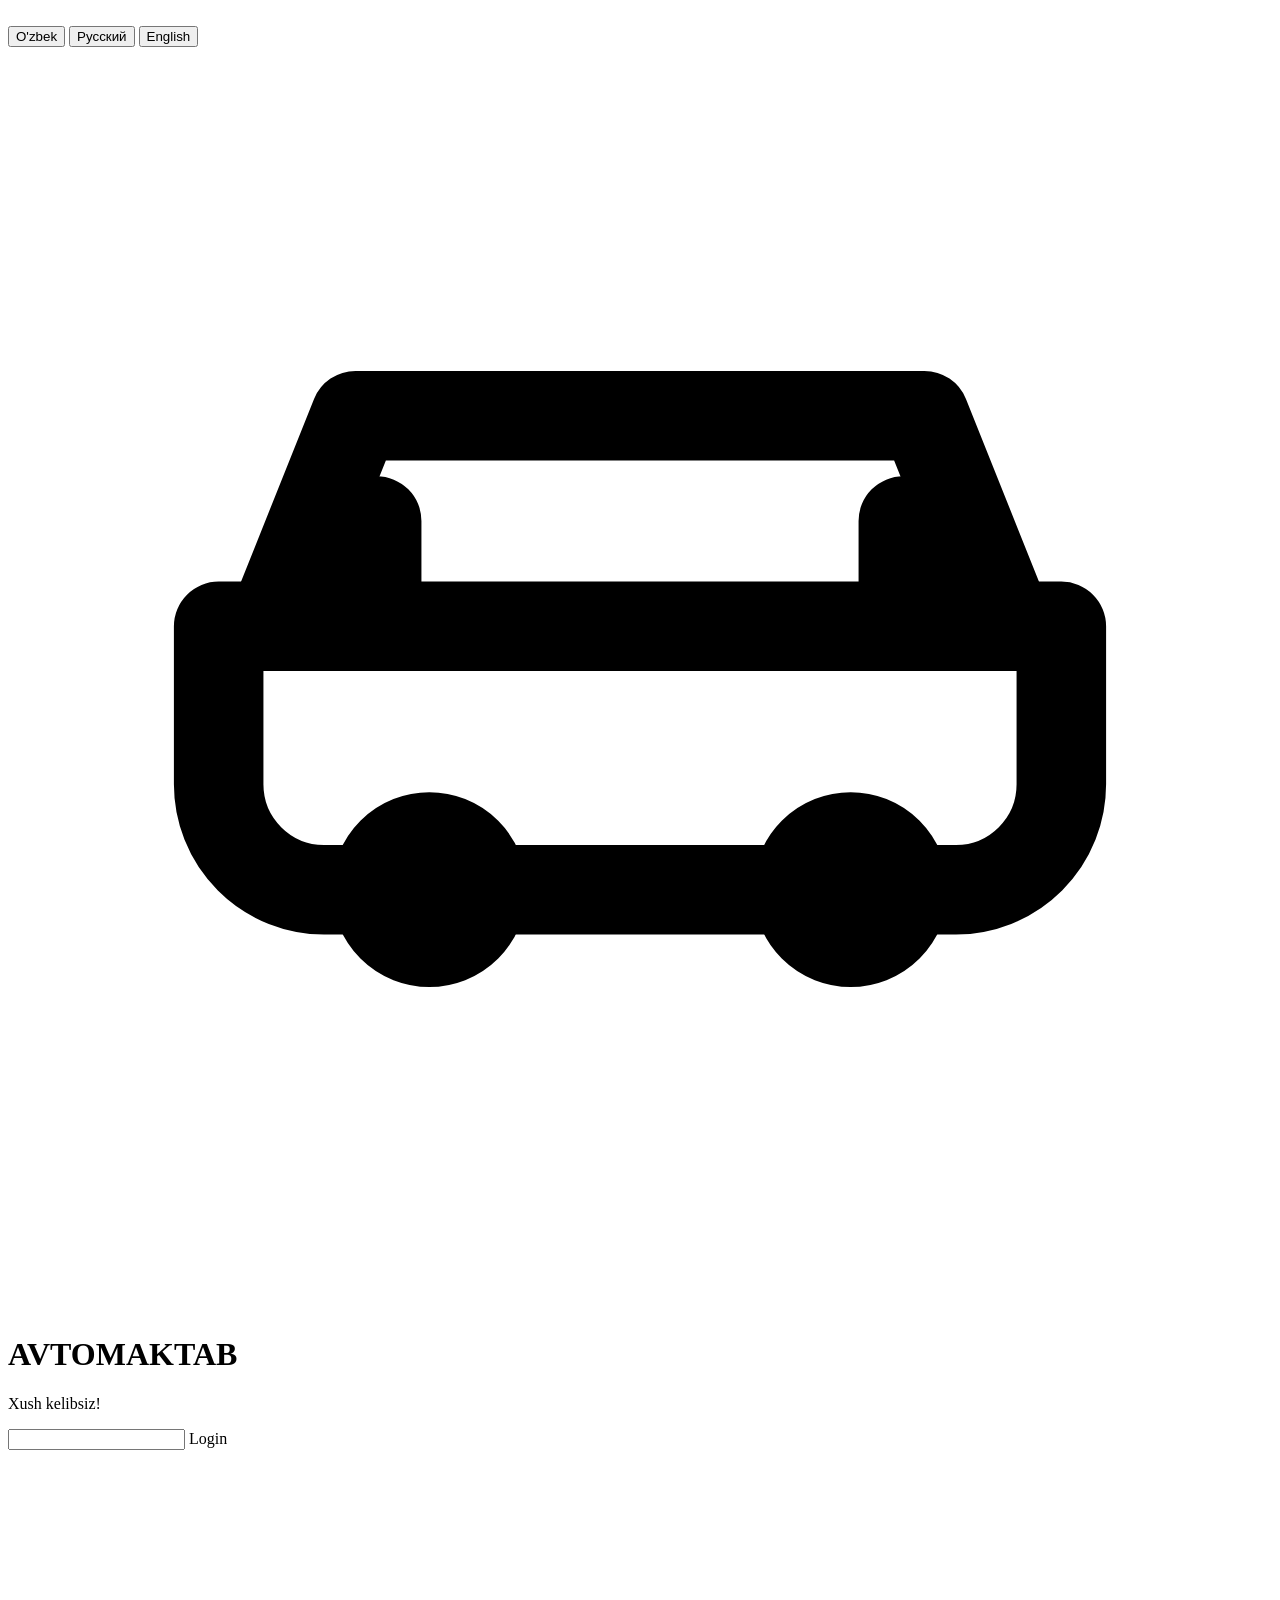
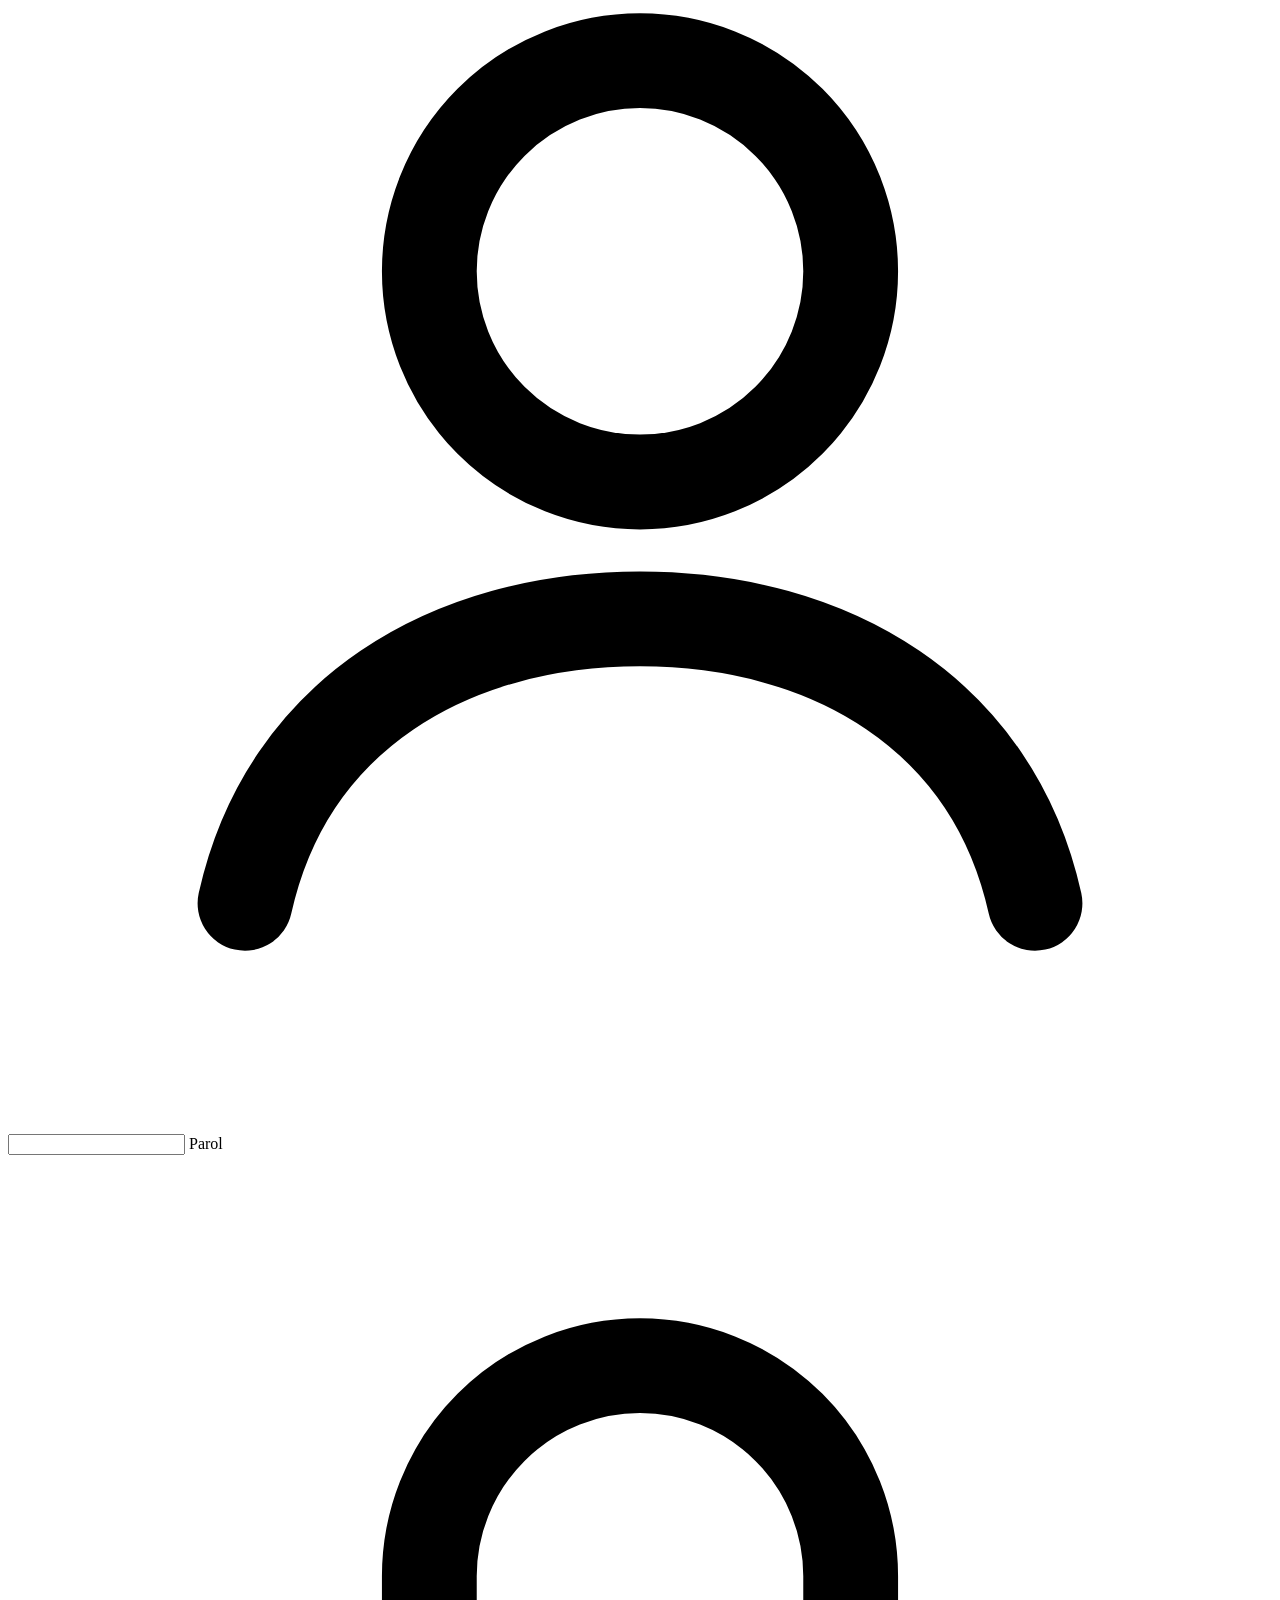
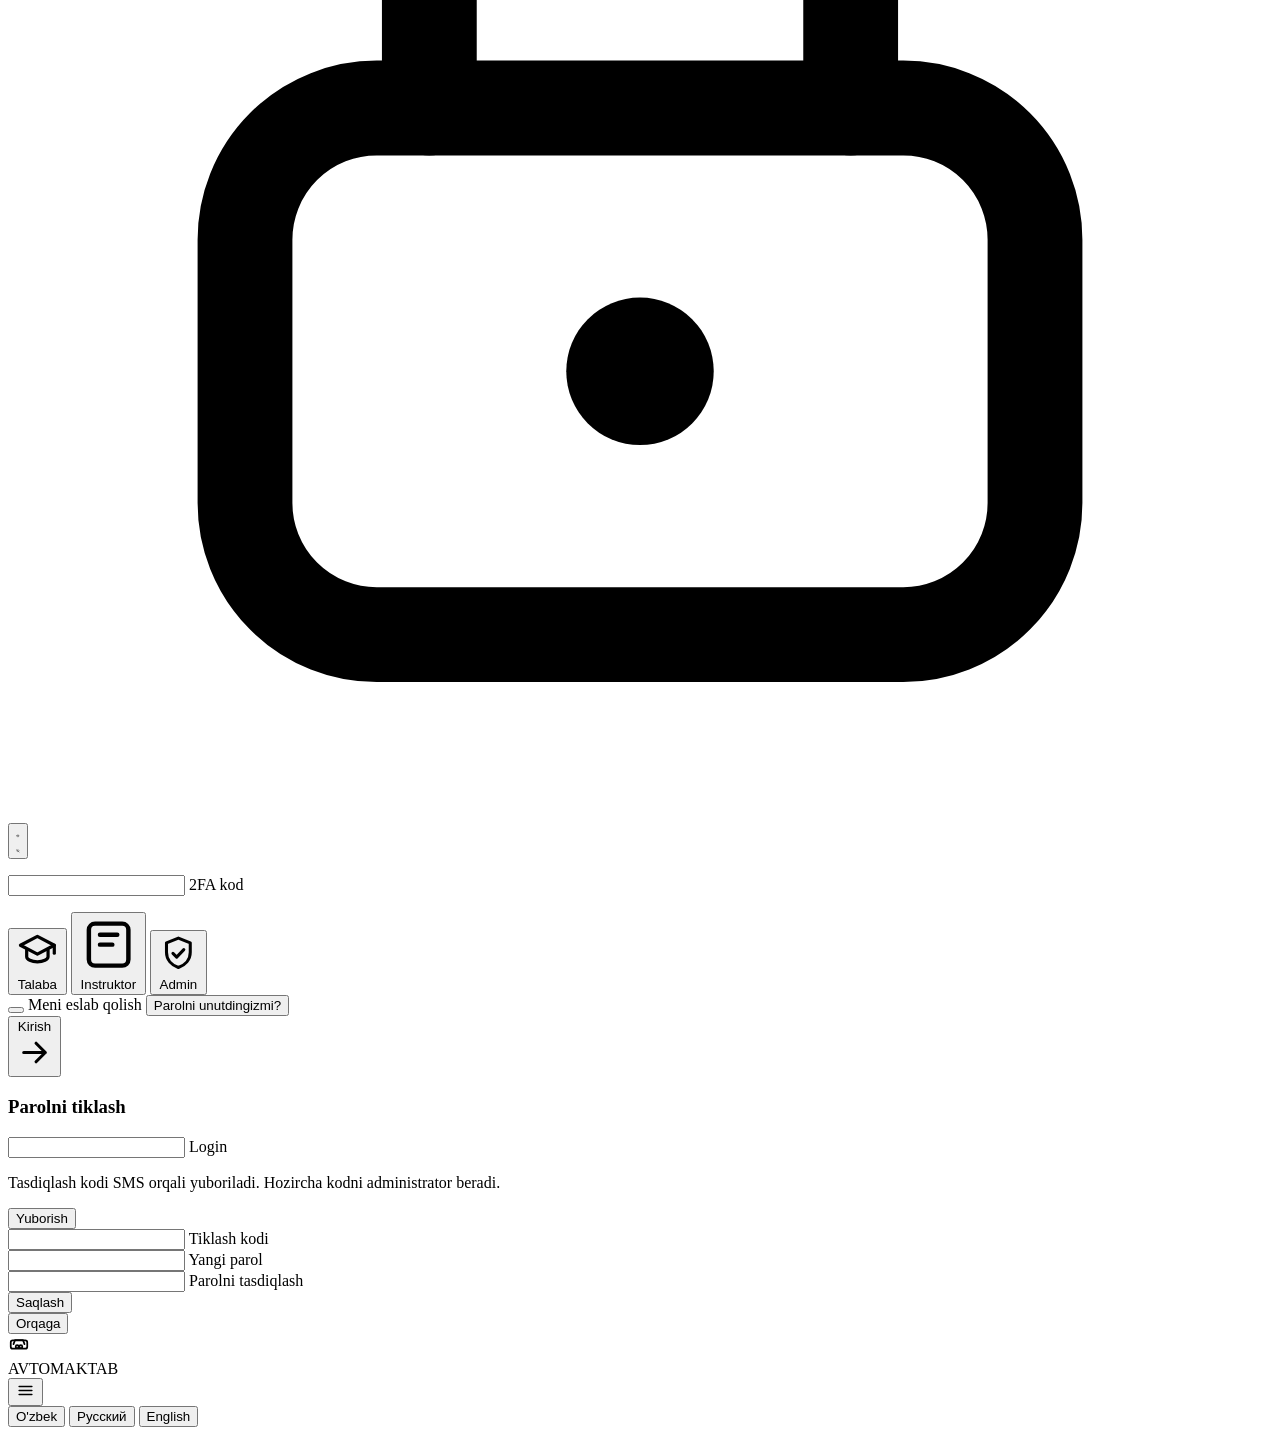
==== web/index.html @ 96268bf7 "Platforma asosi: backend (stdlib http.server + SQLite), frontend SPA, 78 unit test" ====
<!DOCTYPE html>
<html lang="uz">
<head>
<meta charset="UTF-8">
<meta name="viewport" content="width=device-width, initial-scale=1.0">
<meta name="color-scheme" content="light">
<title>AVTOMAKTAB — Amaliy mashg'ulotlar platformasi</title>
<link rel="icon" type="image/svg+xml" href="data:image/svg+xml,%3Csvg xmlns='http://www.w3.org/2000/svg' viewBox='0 0 100 100' fill='none' stroke='%23C9A227' stroke-width='7' stroke-linecap='round' stroke-linejoin='round'%3E%3Crect x='16' y='34' width='68' height='30' rx='8'/%3E%3Cpath d='M30 46l4-12h32l4 12M42 62a4 4 0 1 0 0-8 4 4 0 0 0 0 8zM58 62a4 4 0 1 0 0-8 4 4 0 0 0 0 8z'/%3E%3C/svg%3E">
<link rel="stylesheet" href="/css/styles.css">
<script>
/* XATO YIG'UVCHILAR — <head>da, barcha skriptlardan oldin.
   Har qanday real JS xatosi va yuklanmagan fayl shu yerda qayd etiladi,
   keyin diagnostika ekranida ko'rsatiladi. */
window.__dErr = [];
window.addEventListener("error", function (e) {
  try {
    if (e && e.message !== undefined) {
      var src = e.filename || (e.target && (e.target.src || e.target.href)) || "";
      window.__dErr.push("JS: " + e.message + " — " + src + ":" + (e.lineno || ""));
    } else if (e && e.target) {
      window.__dErr.push("RES: " + (e.target.src || e.target.href || e.target.nodeName) + " yuklanmadi");
    }
  } catch (x) {}
}, true);
window.addEventListener("unhandledrejection", function (e) {
  try {
    var r = e.reason;
    window.__dErr.push("PROMISE: " + (r && r.message ? r.message : String(r)));
  } catch (x) {}
});
</script>
</head>
<body>

<script>
/* UMUMIY DIAGNOSTIKA — sahifa to'g'ri ochilmaganida (file://, CSS yoki JS yuklanmasa)
   oq/bo'sh ekran o'rniga aniq xato matnini ko'rsatadi. To'g'ri ochilganda hech narsa qilmaydi. */
(function () {
  var isFile = location.protocol === "file:";
  var delay = isFile ? 300 : 2400;
  function show(html) {
    var tech = "";
    try {
      var errs = (window.__dErr && window.__dErr.length) ? window.__dErr.join("<br>") : "hech qanday JS xatosi ushlanmadi";
      var probes = [
        "t=" + typeof t, "setLang=" + typeof setLang, "DICT=" + typeof DICT,
        "API=" + typeof API, "UI=" + typeof UI, "App=" + typeof App
      ].join("&nbsp; ");
      tech = '<div style="margin-top:18px;padding:14px;border:1px solid rgba(255,255,255,.28);' +
        'border-radius:12px;background:rgba(255,255,255,.08);text-align:left;font-size:12.5px;' +
        'line-height:1.7;color:#dbe6f5;word-break:break-all">' +
        '<b style="color:#ffd166">REAL XATOLAR:</b><br>' + errs + '<br><br>' +
        '<b>Modullar:</b> ' + probes + '<br>' +
        '<b>Brauzer:</b> ' + (navigator.userAgent || "").slice(0, 90) + '</div>';
    } catch (e) {}
    var d = document.createElement("div");
    d.style.cssText = "position:fixed;inset:0;z-index:999999;background:#0d1830;color:#fff;" +
      "font-family:Segoe UI,Arial,sans-serif;display:flex;align-items:center;justify-content:center;" +
      "padding:28px;overflow:auto;text-align:center";
    d.innerHTML = '<div style="max-width:680px">' +
      '<div style="font-size:42px;margin-bottom:12px">&#128663;</div>' +
      '<h1 style="font-size:21px;margin:0 0 14px">AVTOMAKTAB — xato aniqlandi</h1>' +
      '<p style="font-size:14.5px;line-height:1.8;color:#c9d6ea">' + html + '</p>' +
      tech +
      '<p style="margin-top:18px;font-size:12.5px;color:#8fa3c8">Bu ekranni skrinshot qilib yuboring — real xatolar matni orqali sababni aniq topamiz.</p></div>';
    document.body.appendChild(d);
  }
  setTimeout(function () {
    try {
      if (isFile) {
        document.body.innerHTML = "";
        show("<b>Fayl to'g'ridan-to'g'ri ochilgan (file://).</b><br>Faylni ikki marta bosish o'rniga " +
          "brauzer manzil qatoriga quyidagini yozing:<br><b style='font-size:20px;color:#ffd166;display:inline-block;margin-top:10px'>http://127.0.0.1:8080/</b>");
        return;
      }
      var scr = document.getElementById("login-screen");
      var shell = document.getElementById("app-shell");
      var loginHidden = scr && scr.className && scr.className.indexOf("hidden") !== -1;
      var shellHidden = !shell || (shell.className || "").indexOf("hidden") !== -1;
      /* 1) Hech qaysi ekran ko'rinmayapti — JS ishga tushmagan bo'lishi mumkin.
            Izoh: foydalanuvchi amaldagi sessiya bilan kirgan bo'lsa, dastur to'g'ridan-
            to'g'ri ilova qobig'ini ko'rsatadi va login yashirin qoladi — bu XATO EMAS.
            Shuning uchun faqat ikkala ekran ham yashirin bo'lsa xato deymiz. */
      if (loginHidden && shellHidden) {
        setTimeout(function () {
          var s2 = document.getElementById("app-shell");
          var stillHidden = !s2 || (s2.className || "").indexOf("hidden") !== -1;
          if (!stillHidden) return; // orada ilova ochilib qoldi — xato emas
          show("<b>Dastur (JS) ishga tushmadi.</b><br>Server.py ni qayta ishga tushirib ko'ring (RUN.bat)." +
            "<br>Hozirgi manzil: <b>" + location.href + "</b>");
        }, 1500);
        return;
      }
      /* 2) CSS haqiqatan yuklanganmi — to'g'ridan-to'g'ri tekshirish */
      function checkCssFail() {
        show("<b>Stil fayl (CSS) yuklanmadi.</b><br>Sahifa server orqali emas, boshqa manzildan ochilgan bo'lishi mumkin." +
          "<br>Hozirgi manzil: <b>" + location.href + "</b>&nbsp; | &nbsp;Protokol: <b>" + location.protocol + "</b>" +
          "<br>To'g'ri manzil: <br><b style='font-size:20px;color:#ffd166;display:inline-block;margin-top:10px'>http://127.0.0.1:8080/</b>");
      }
      try {
        fetch("/css/styles.css", { cache: "no-store" }).then(function (r) {
          var ct = "";
          try { ct = String(r.headers.get("content-type") || ""); } catch (e) {}
          if (!r.ok || ct.indexOf("text/css") === -1) checkCssFail();
        }).catch(function () { checkCssFail(); });
      } catch (e) {
        try { if (document.styleSheets.length === 0) checkCssFail(); } catch (e2) {}
      }
    } catch (e) {}
  }, delay);
})();
</script>

<!-- ============ LOGIN SAHIFASI (realistik foto fon + glass forma) ============ -->
<div id="login-screen" class="login-screen hidden">

  <!-- To'liq ekran fotosurat foni -->
  <div class="login-bg" id="login-bg" aria-hidden="true">
    <picture>
      <source media="(max-width: 760px)" srcset="/img/login-bg-mobile.jpg">
      <img src="/img/login-bg.jpg" alt="">
    </picture>
    <div class="login-bg-veil"></div>
  </div>

  <!-- Til tanlash (shaffof pill-tugmalar) -->
  <div class="login-lang" id="login-lang">
    <button data-lang="uz" class="active">O'zbek</button>
    <button data-lang="ru">Русский</button>
    <button data-lang="en">English</button>
  </div>

  <!-- Markaziy glassmorhpism forma -->
  <div class="login-card" id="login-card">
    <div class="lc-head">
      <div class="lc-icon">
        <svg viewBox="0 0 24 24" fill="none" stroke="currentColor" stroke-width="1.7" stroke-linecap="round" stroke-linejoin="round">
          <path d="M5 11l1.6-4h10.8L19 11"/>
          <path d="M4 11h16v3a2 2 0 0 1-2 2H6a2 2 0 0 1-2-2v-3z"/>
          <circle cx="8" cy="16" r="1"/>
          <circle cx="16" cy="16" r="1"/>
          <path d="M7 11v-2M17 11v-2"/>
        </svg>
      </div>
      <h1 class="lc-title">AVTO<span>MAKTAB</span></h1>
      <p class="lc-welcome" data-i18n="auth.welcome_back">Xush kelibsiz!</p>
    </div>

    <div class="login-alert hidden" id="login-alert" role="alert"></div>

    <form id="login-form" autocomplete="off" novalidate>
      <div class="fl-field" id="fld-login">
        <input type="text" id="login-username" name="login" placeholder=" " autocomplete="username" required>
        <label for="login-username" data-i18n="auth.login">Login</label>
        <svg class="fl-ico" viewBox="0 0 24 24" fill="none" stroke="currentColor" stroke-width="1.8" stroke-linecap="round" stroke-linejoin="round">
          <circle cx="12" cy="8" r="4"/>
          <path d="M4.5 20c.8-3.6 3.9-5.4 7.5-5.4s6.7 1.8 7.5 5.4"/>
        </svg>
        <p class="field-err" id="err-login"></p>
      </div>

      <div class="fl-field" id="fld-password">
        <input type="password" id="login-password" name="password" placeholder=" " autocomplete="current-password" required>
        <label for="login-password" data-i18n="auth.password">Parol</label>
        <svg class="fl-ico" viewBox="0 0 24 24" fill="none" stroke="currentColor" stroke-width="1.8" stroke-linecap="round" stroke-linejoin="round">
          <rect x="4.5" y="10.5" width="15" height="10" rx="2.5"/>
          <path d="M8 10.5V8a4 4 0 0 1 8 0v2.5"/>
          <circle cx="12" cy="15.5" r="1.4" fill="currentColor" stroke="none"/>
        </svg>
        <button type="button" class="eye-btn" id="eye-btn" aria-label="Parolni ko'rsatish">
          <svg class="ico-eye" viewBox="0 0 24 24" fill="none" stroke="currentColor" stroke-width="1.8" stroke-linecap="round" stroke-linejoin="round">
            <path d="M2 12s3.6-6 10-6 10 6 10 6-3.6 6-10 6-10-6-10-6z"/>
            <circle cx="12" cy="12" r="2.8"/>
          </svg>
          <svg class="ico-eye-off hidden" viewBox="0 0 24 24" fill="none" stroke="currentColor" stroke-width="1.8" stroke-linecap="round" stroke-linejoin="round">
            <path d="M3 3l18 18"/>
            <path d="M10.6 5.2A10.6 10.6 0 0 1 12 5c6.4 0 10 6 10 6a17.6 17.6 0 0 1-2.4 3.1"/>
            <path d="M6.6 6.7A17 17 0 0 0 2 11s3.6 6 10 6a10.4 10.4 0 0 0 4.2-.9"/>
            <path d="M9.9 9.9a3 3 0 0 0 4.2 4.2"/>
          </svg>
        </button>
        <p class="field-err" id="err-password"></p>
      </div>

      <div class="fl-field hidden" id="fld-otp">
        <input type="text" id="login-otp" name="otp" placeholder=" " inputmode="numeric" autocomplete="one-time-code" maxlength="6">
        <label for="login-otp" data-i18n="auth.otp">2FA kod</label>
        <p class="field-err" id="err-otp"></p>
      </div>

      <!-- Rol tanlash: hech biri oldindan tanlanmagan — rol tanlanmasa, tizim hisobni avtomatik aniqlaydi -->
      <div class="role-switch" role="group" data-i18n-attr="aria-label:auth.role_switch">
        <button type="button" class="role-btn" data-role="student" aria-pressed="false">
          <svg xmlns="http://www.w3.org/2000/svg" viewBox="0 0 24 24" fill="none" stroke="currentColor" stroke-width="1.8" stroke-linecap="round" stroke-linejoin="round" aria-hidden="true"><path d="M12 3 2.5 8 12 13l9.5-5L12 3Z"/><path d="M6 10.5v4c0 1.5 2.7 2.8 6 2.8s6-1.3 6-2.8v-4"/><path d="M21.5 8v4.5"/></svg>
          <span data-i18n="auth.role_student">Talaba</span>
        </button>
        <button type="button" class="role-btn" data-role="instructor" aria-pressed="false">
          <svg xmlns="http://www.w3.org/2000/svg" viewBox="0 0 24 24" fill="none" stroke="currentColor" stroke-width="1.8" stroke-linecap="round" stroke-linejoin="round" aria-hidden="true"><rect x="4" y="3.5" width="16" height="17" rx="2.5"/><path d="M8.5 8h7M8.5 12h5"/></svg>
          <span data-i18n="auth.role_instructor">Instruktor</span>
        </button>
        <button type="button" class="role-btn" data-role="admin" aria-pressed="false">
          <svg xmlns="http://www.w3.org/2000/svg" viewBox="0 0 24 24" fill="none" stroke="currentColor" stroke-width="1.8" stroke-linecap="round" stroke-linejoin="round" aria-hidden="true"><path d="M12 3l7 2.8v5.5c0 4.4-3 7.6-7 9-4-1.4-7-4.6-7-9V5.8L12 3z"/><path d="M8.8 12l2.2 2.2 4.2-4.4"/></svg>
          <span data-i18n="auth.role_admin">Admin</span>
        </button>
      </div>

      <div class="login-opt">
        <label class="login-remember" for="login-remember">
          <button type="button" id="login-remember" class="toggle" role="switch" aria-checked="false"><span class="knob"></span></button>
          <span data-i18n="auth.remember">Meni eslab qolish</span>
        </label>
        <button type="button" class="link-btn" id="forgot-btn" data-i18n="auth.forgot">Parolni unutdingizmi?</button>
      </div>

      <button type="submit" class="btn-login" id="login-submit">
        <span class="btn-login-label" data-i18n="auth.signin">Kirish</span>
        <svg class="btn-login-arrow" viewBox="0 0 24 24" fill="none" stroke="currentColor" stroke-width="2" stroke-linecap="round" stroke-linejoin="round">
          <path d="M5 12h14M13 6l6 6-6 6"/>
        </svg>
        <span class="btn-login-spinner"></span>
      </button>
    </form>

    <!-- Parolni tiklash -->
    <div id="reset-box" class="hidden">
      <h3 class="rb-title" data-i18n="auth.reset_password">Parolni tiklash</h3>
      <div id="rst-step1">
        <div class="fl-field">
          <input type="text" id="reset-login" placeholder=" " autocomplete="off">
          <label for="reset-login" data-i18n="auth.login">Login</label>
          <p class="rst-hint" data-i18n="auth.reset_hint">Tasdiqlash kodi SMS orqali yuboriladi. Hozircha kodni administrator beradi.</p>
        </div>
        <button type="button" class="btn-login" id="reset-send" data-i18n="common.send">Yuborish</button>
      </div>
      <div id="rst-step2" class="hidden">
        <div class="fl-field">
          <input type="text" id="reset-code" placeholder=" " autocomplete="off">
          <label for="reset-code" data-i18n="auth.reset_token">Tiklash kodi</label>
        </div>
        <div class="fl-field">
          <input type="password" id="reset-pass" placeholder=" " autocomplete="new-password">
          <label for="reset-pass" data-i18n="auth.new_password">Yangi parol</label>
        </div>
        <div class="fl-field">
          <input type="password" id="reset-pass2" placeholder=" " autocomplete="new-password">
          <label for="reset-pass2" data-i18n="auth.confirm_password">Parolni tasdiqlash</label>
        </div>
        <button type="button" class="btn-login" id="reset-apply" data-i18n="auth.save">Saqlash</button>
      </div>
      <button type="button" class="btn-ghost-block" id="reset-back" data-i18n="common.back">Orqaga</button>
    </div>
  </div>
</div>

<!-- ============ APP QOBIG'I ============ -->
<div id="app-shell" class="hidden">
  <aside class="sidebar" id="sidebar">
    <div class="sidebar-brand">
      <div class="sidebar-logo" title="Avtomaktab"><svg xmlns="http://www.w3.org/2000/svg" width="22" height="22" viewBox="0 0 24 24" fill="none" stroke="currentColor" stroke-width="1.9" stroke-linecap="round" stroke-linejoin="round" aria-hidden="true"><rect x="3" y="7" width="18" height="9" rx="2.2"/><path d="M6 11l1.6-4.2h8.8L18 11M10 15.4a1.6 1.6 0 1 0 0-3.2 1.6 1.6 0 0 0 0 3.2zM14 15.4a1.6 1.6 0 1 0 0-3.2 1.6 1.6 0 0 0 0 3.2z"/></svg></div>
      <div class="sidebar-name"><span class="brand-a">AVTO</span><span class="brand-b">MAKTAB</span></div>
    </div>
    <nav class="sidebar-nav" id="sidebar-nav"></nav>
    <div class="sidebar-foot">
      <div class="sidebar-user" id="sidebar-user"></div>
    </div>
  </aside>
  <div class="main-wrap">
    <header class="topbar">
      <button class="icon-btn burger" id="burger" title="Menyu"><svg xmlns="http://www.w3.org/2000/svg" width="19" height="19" viewBox="0 0 24 24" fill="none" stroke="currentColor" stroke-width="2" stroke-linecap="round"><path d="M4 7h16M4 12h16M4 17h16"/></svg></button>
      <div class="topbar-title" id="topbar-title"></div>
      <div class="topbar-right">
        <div class="lang-switch small" id="app-lang-switch">
          <button data-lang="uz">O'zbek</button>
          <button data-lang="ru">Русский</button>
          <button data-lang="en">English</button>
        </div>
        <div class="topbar-user" id="topbar-user"></div>
      </div>
    </header>
    <main class="content" id="view"></main>
  </div>
</div>

<script src="/js/i18n.js"></script>
<script src="/js/api.js"></script>
<script src="/js/ui.js"></script>
<script src="/js/views-admin.js"></script>
<script src="/js/views-instructor.js"></script>
<script src="/js/views-student.js"></script>
<script src="/js/shared.js"></script>
<script src="/js/app.js"></script>
</body>
</html>
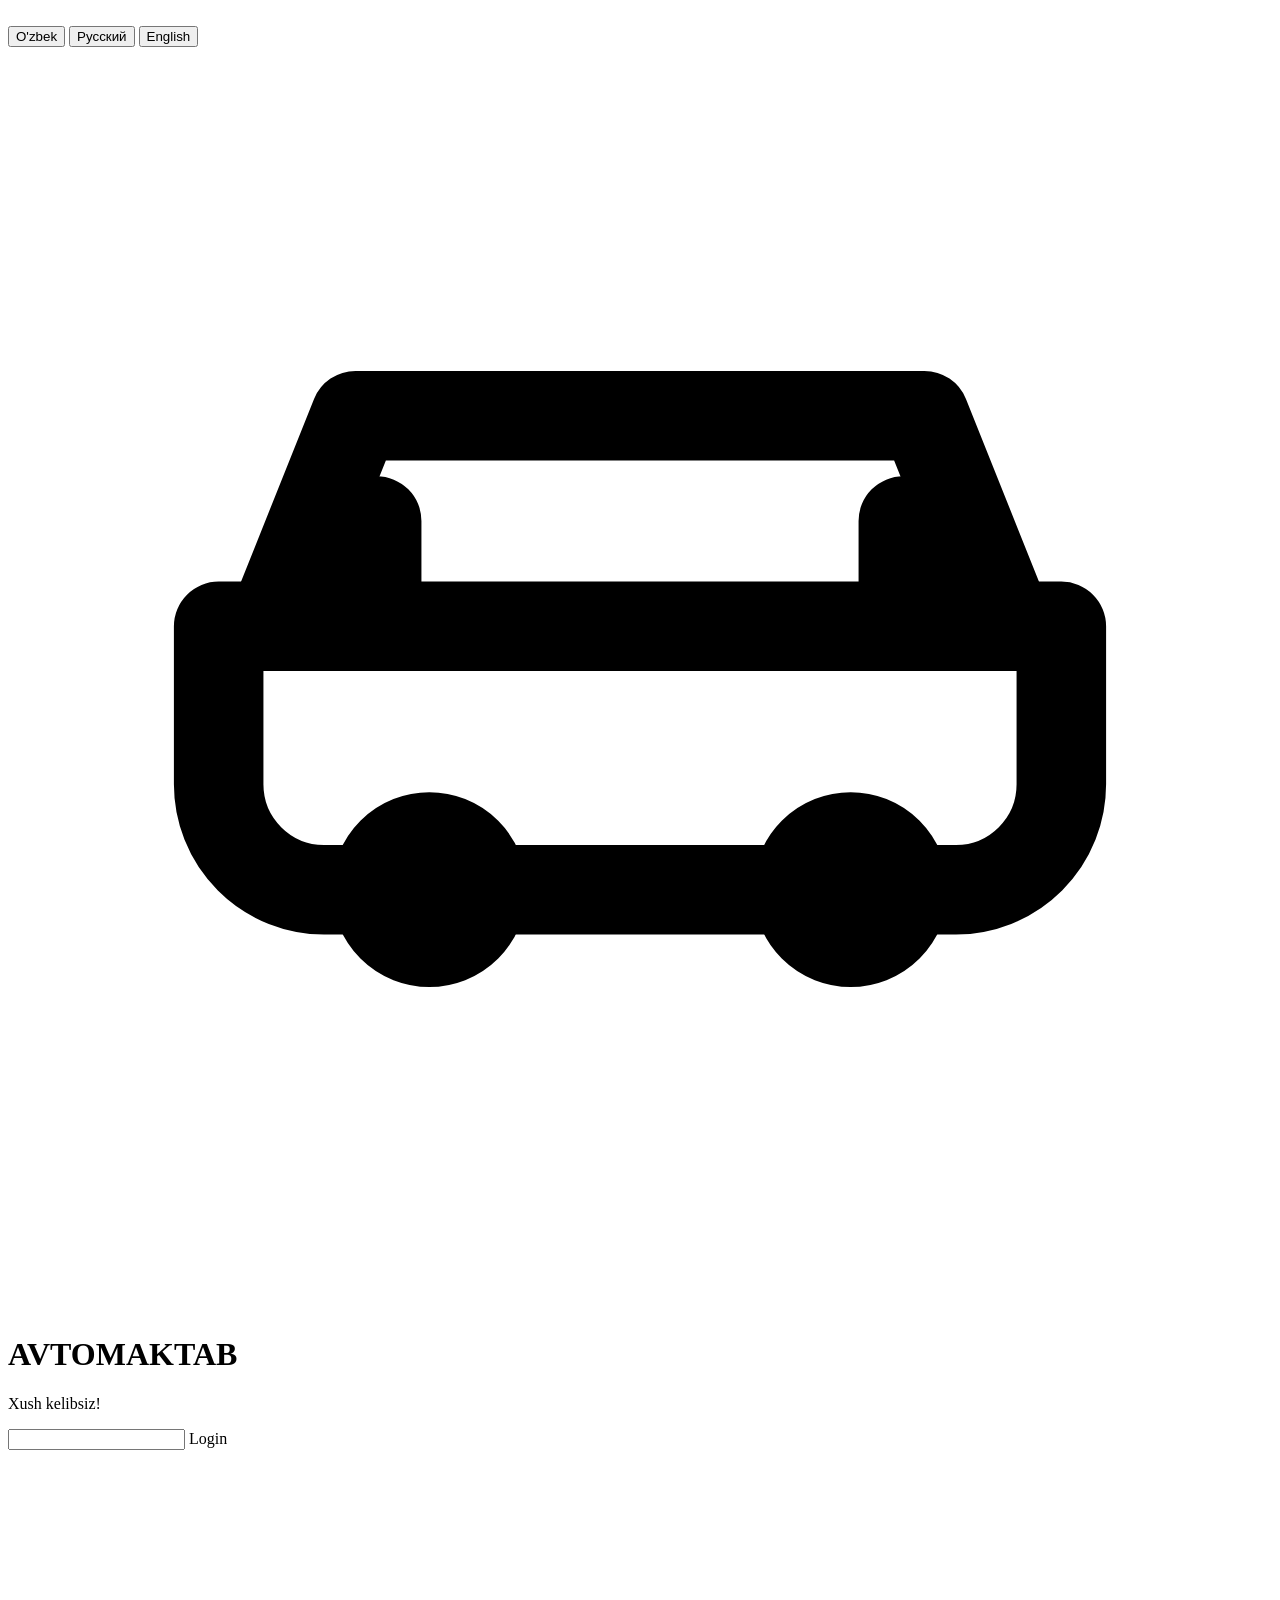
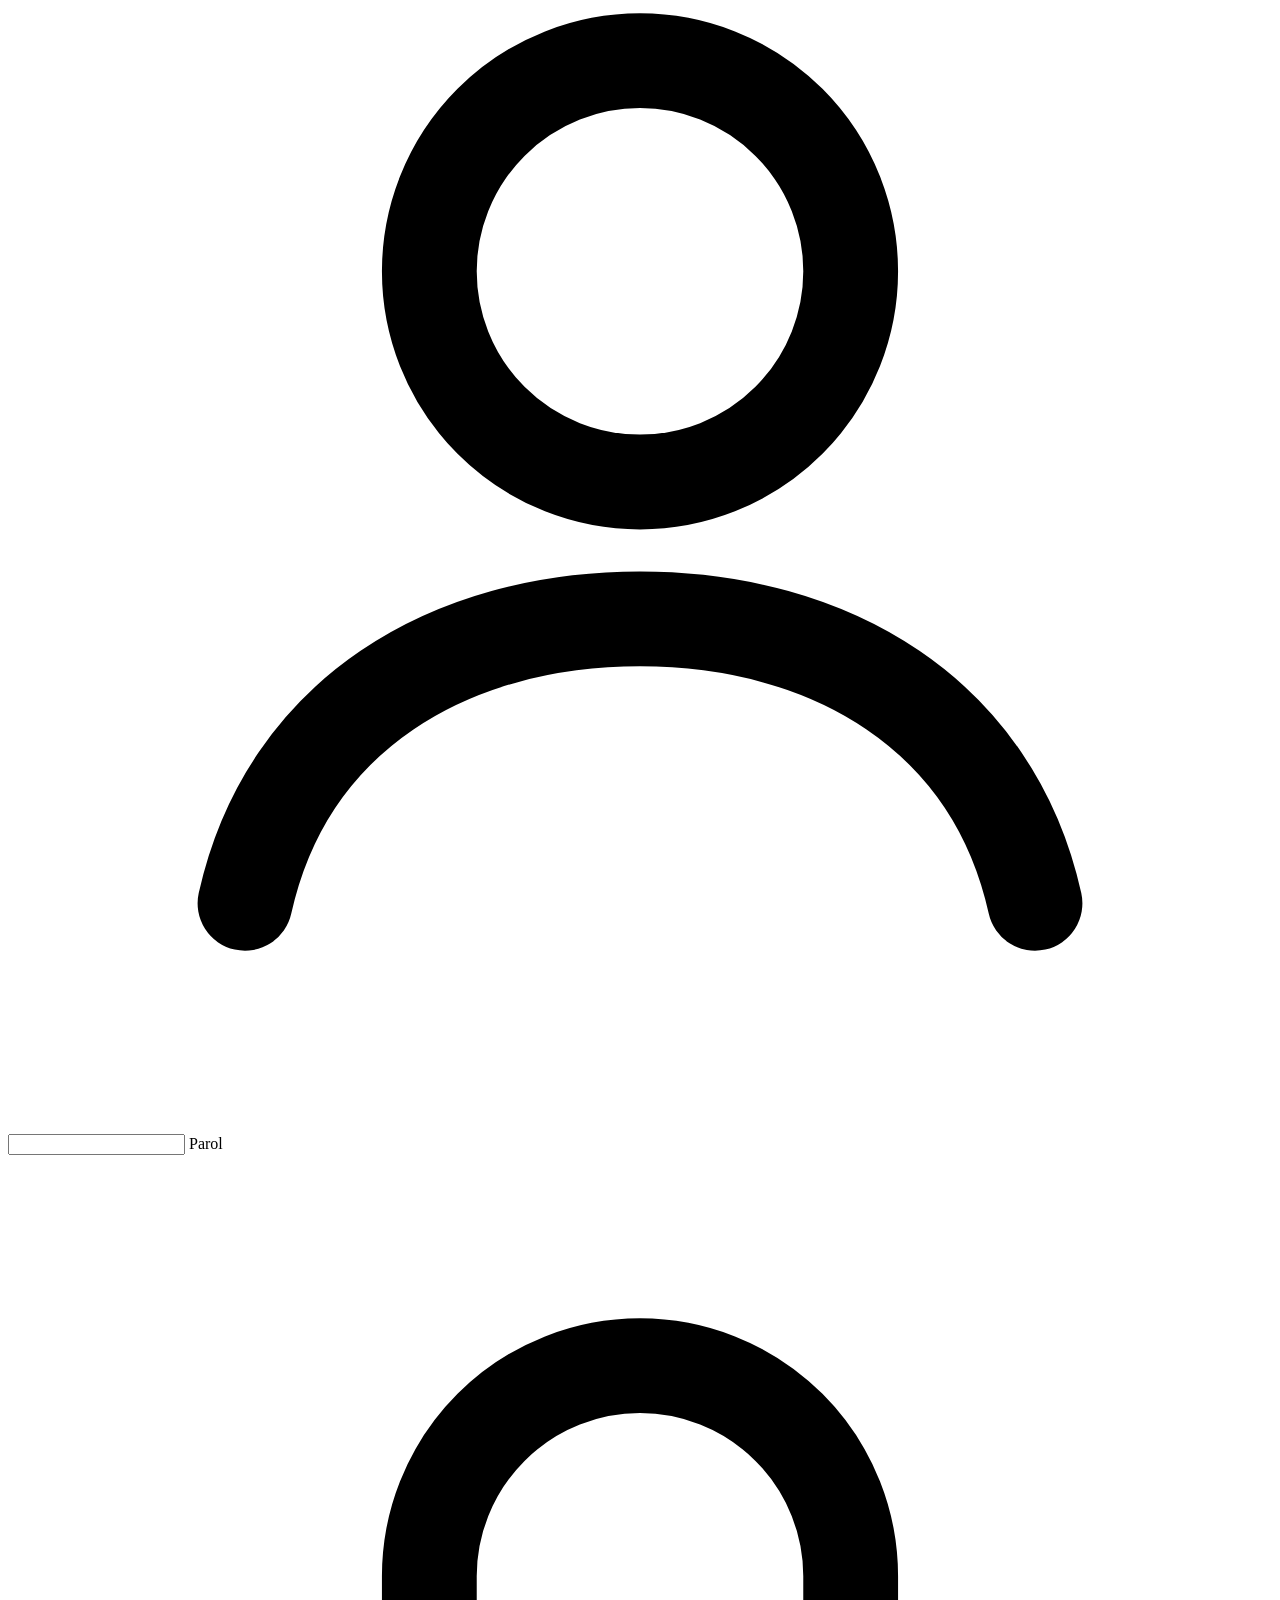
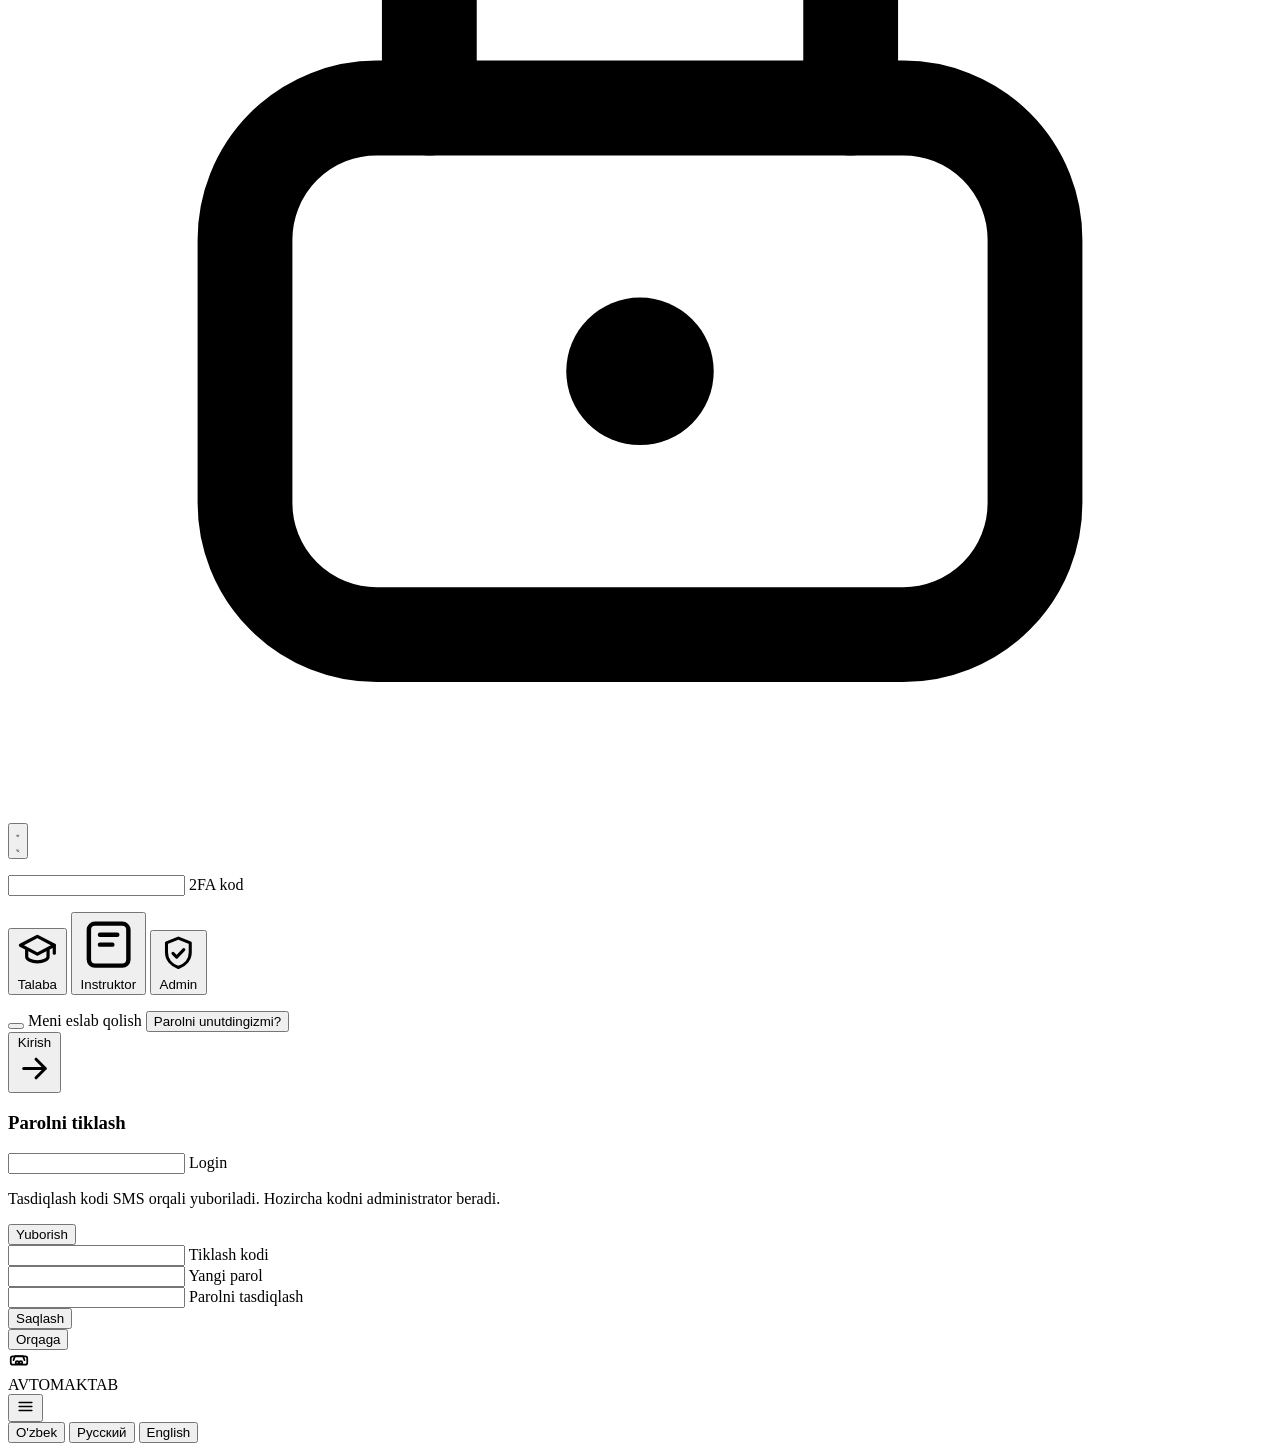
==== commit 1e4907f9: "MODUL 2 va 3: login roli majburiy + 'Meni eslab qolish' to'g'ri ishlaydi MODUL 2 (rol mosligi): - ap" ====
--- a/web/index.html
+++ b/web/index.html
@@ -188,8 +188,9 @@
         <p class="field-err" id="err-otp"></p>
       </div>
 
-      <!-- Rol tanlash: hech biri oldindan tanlanmagan — rol tanlanmasa, tizim hisobni avtomatik aniqlaydi -->
-      <div class="role-switch" role="group" data-i18n-attr="aria-label:auth.role_switch">
+      <!-- Rol tanlash: rol MAJBURIY (MODUL 2). Tanlanmagan holda kirishga
+           yo'l qo'yilmaydi va backend ham roli tekshiradi. -->
+      <div class="role-switch" id="role-switch" role="group" data-i18n-attr="aria-label:auth.role_switch">
         <button type="button" class="role-btn" data-role="student" aria-pressed="false">
           <svg xmlns="http://www.w3.org/2000/svg" viewBox="0 0 24 24" fill="none" stroke="currentColor" stroke-width="1.8" stroke-linecap="round" stroke-linejoin="round" aria-hidden="true"><path d="M12 3 2.5 8 12 13l9.5-5L12 3Z"/><path d="M6 10.5v4c0 1.5 2.7 2.8 6 2.8s6-1.3 6-2.8v-4"/><path d="M21.5 8v4.5"/></svg>
           <span data-i18n="auth.role_student">Talaba</span>
@@ -202,6 +203,7 @@
           <svg xmlns="http://www.w3.org/2000/svg" viewBox="0 0 24 24" fill="none" stroke="currentColor" stroke-width="1.8" stroke-linecap="round" stroke-linejoin="round" aria-hidden="true"><path d="M12 3l7 2.8v5.5c0 4.4-3 7.6-7 9-4-1.4-7-4.6-7-9V5.8L12 3z"/><path d="M8.8 12l2.2 2.2 4.2-4.4"/></svg>
           <span data-i18n="auth.role_admin">Admin</span>
         </button>
+        <p class="field-err" id="err-role"></p>
       </div>
 
       <div class="login-opt">
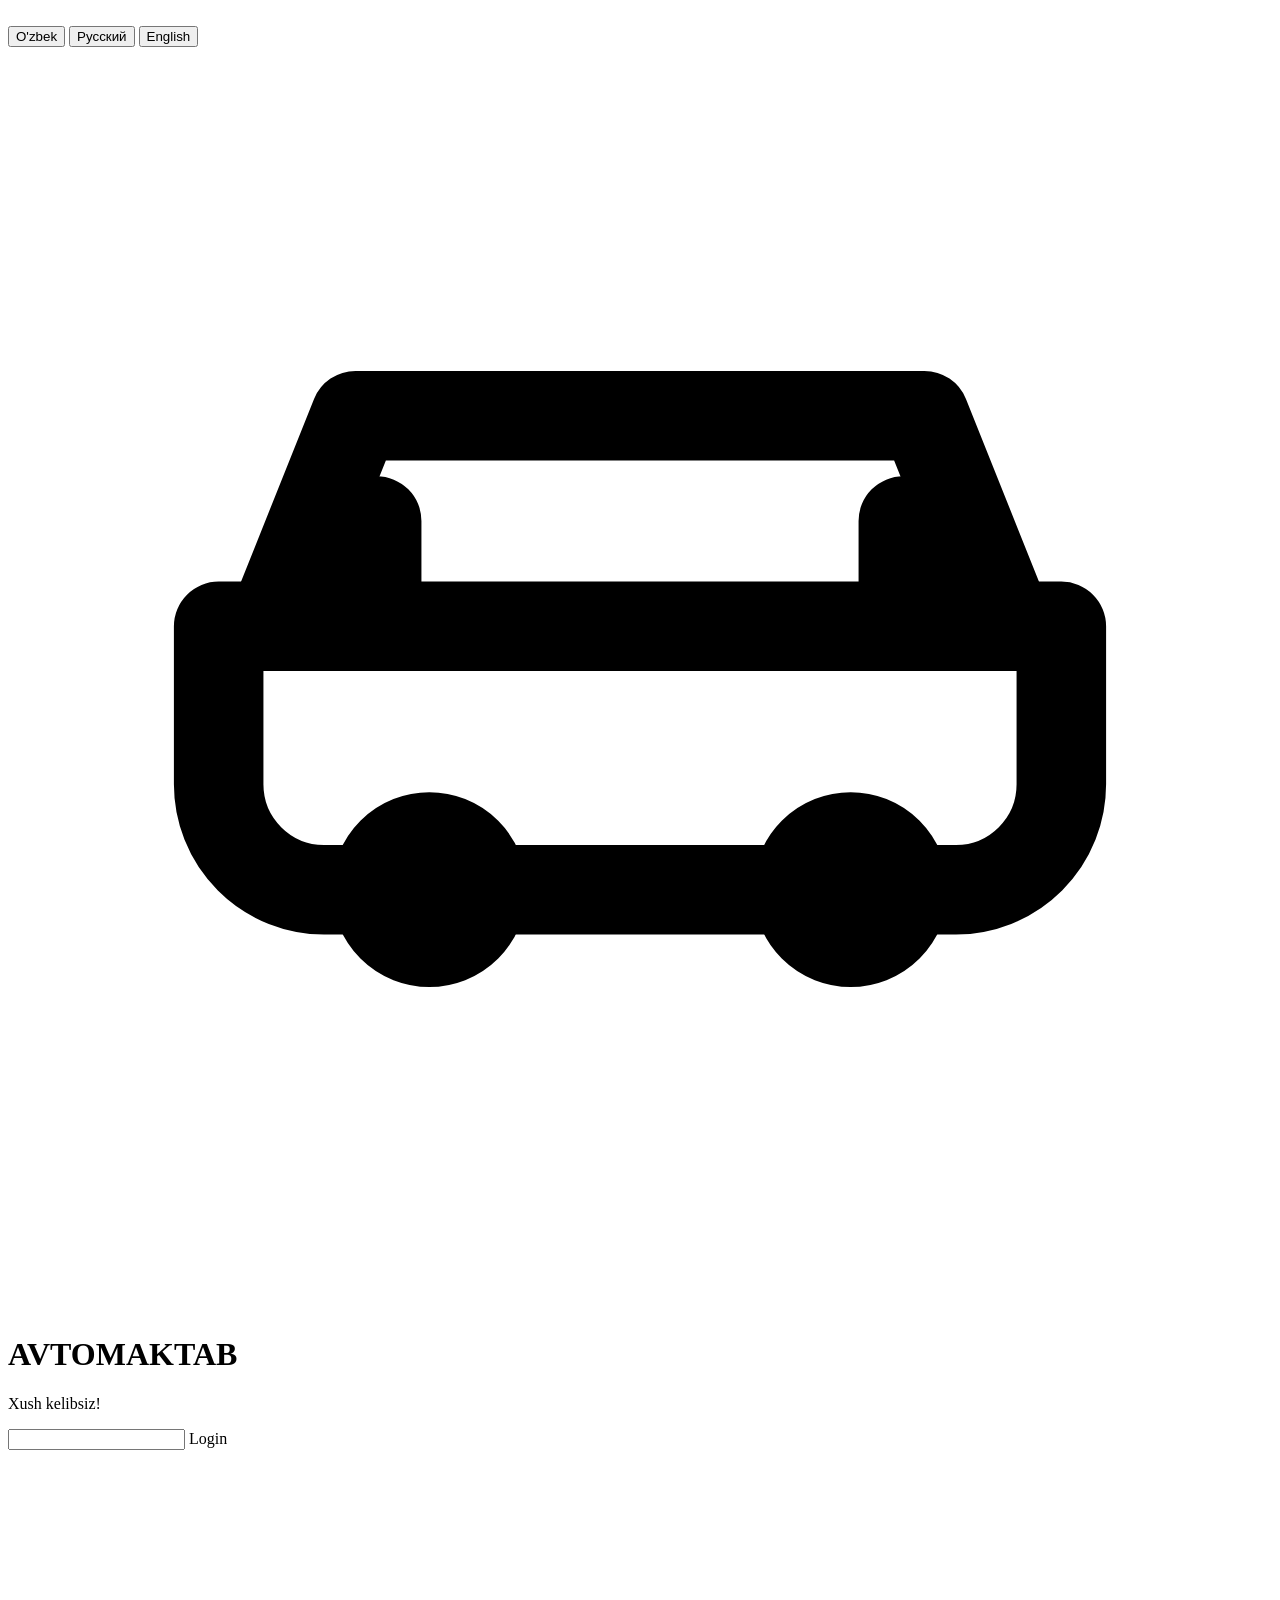
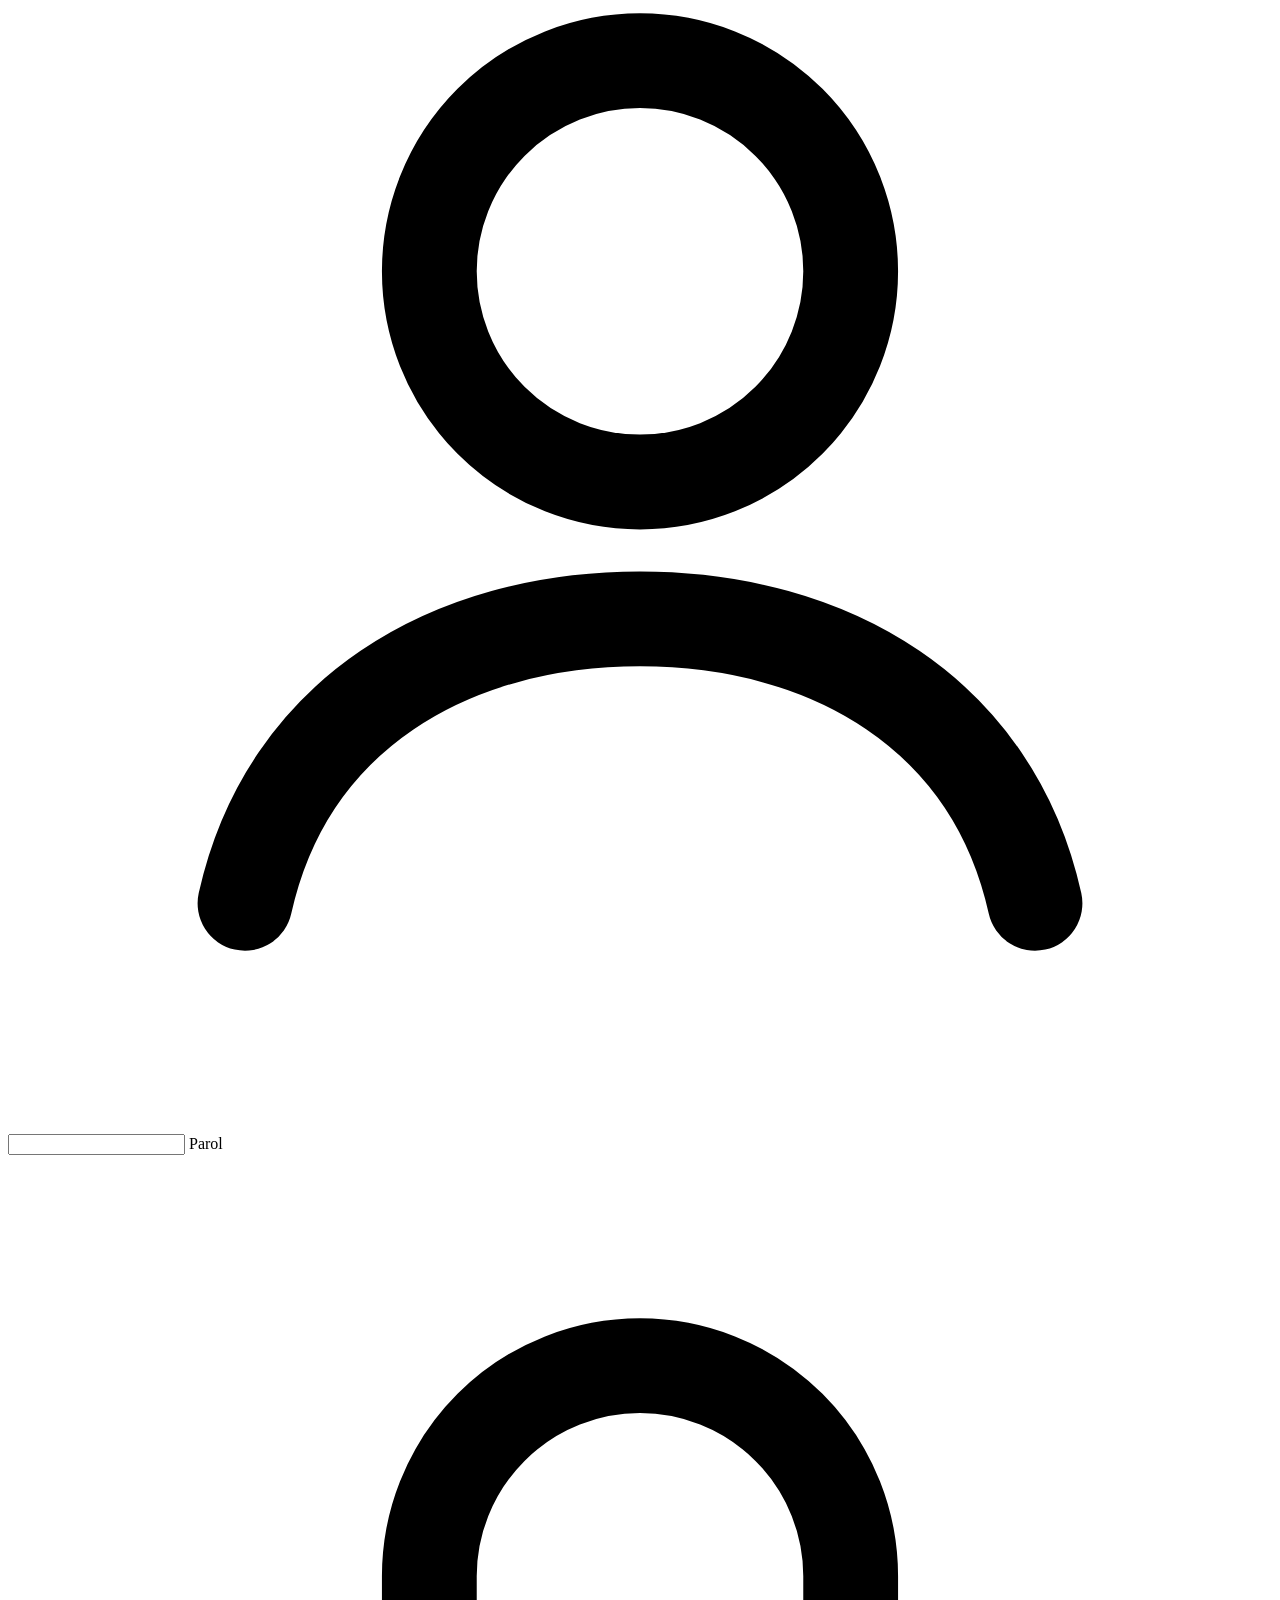
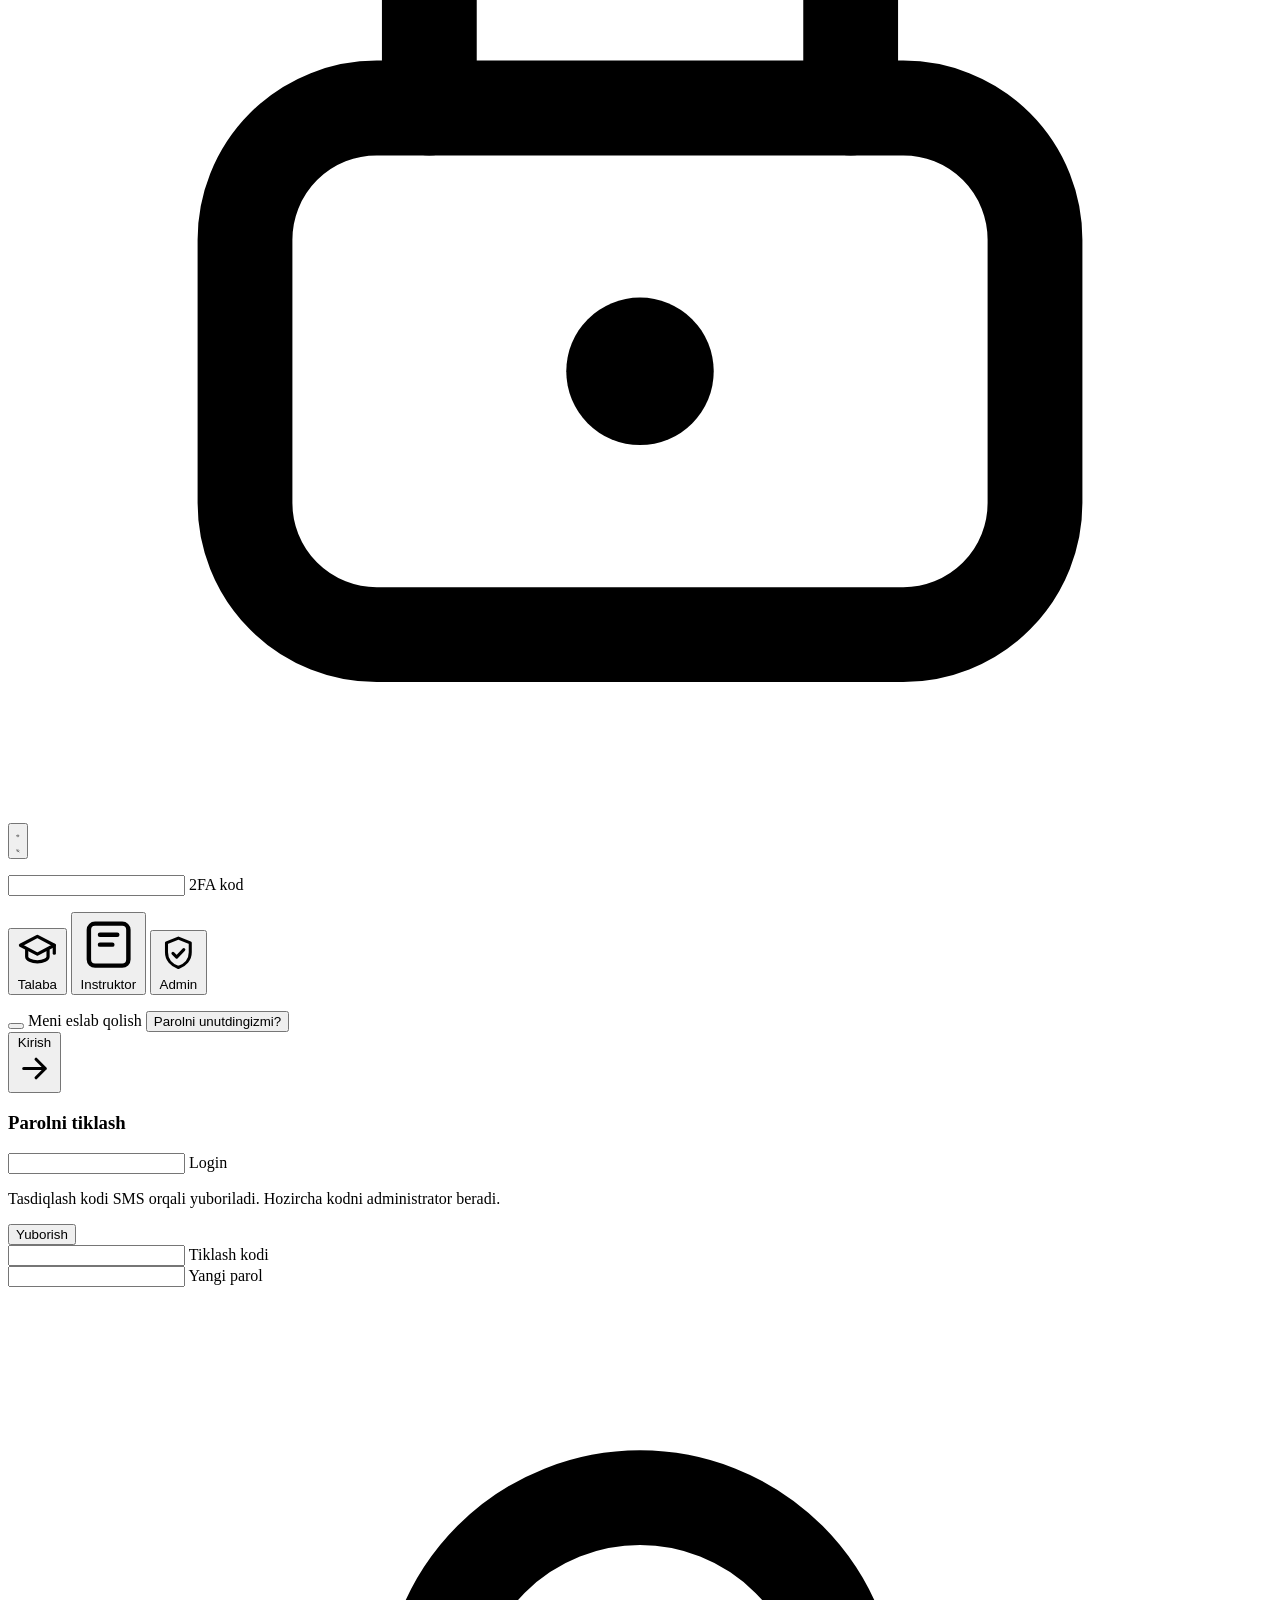
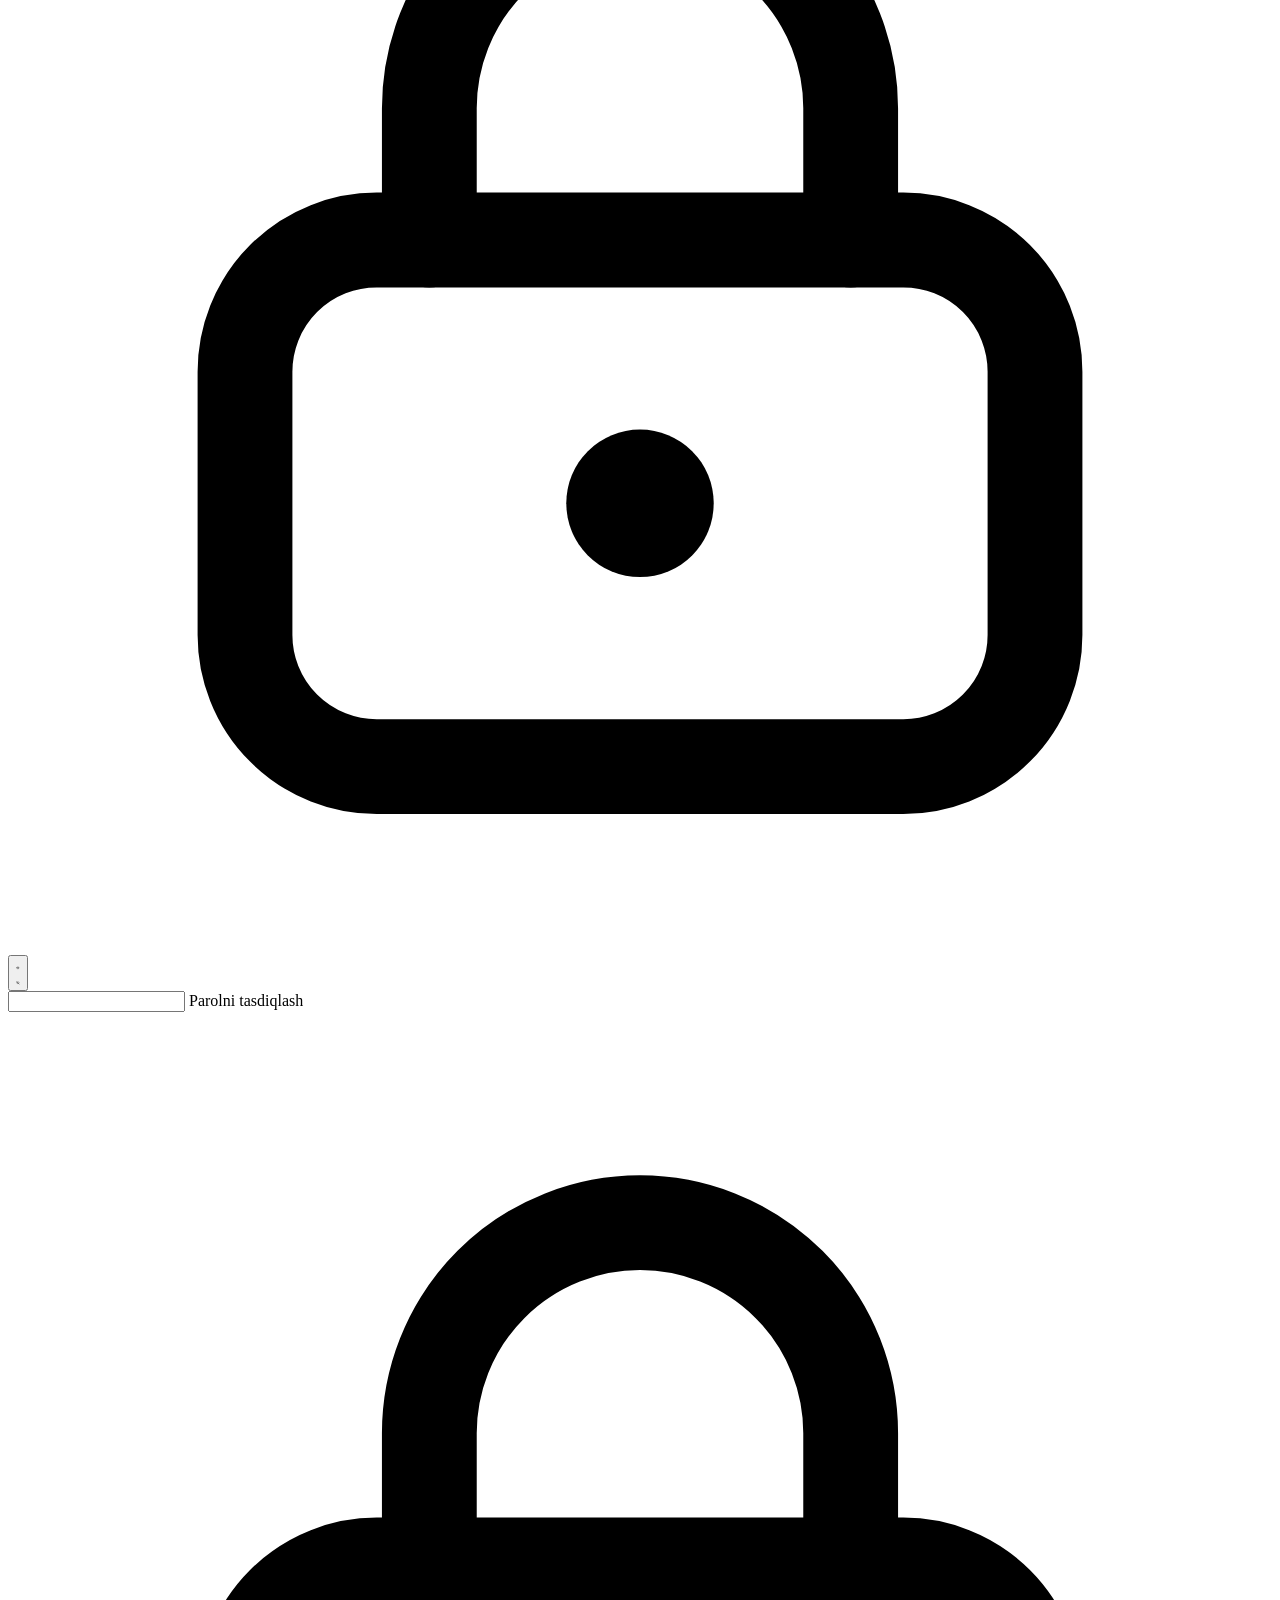
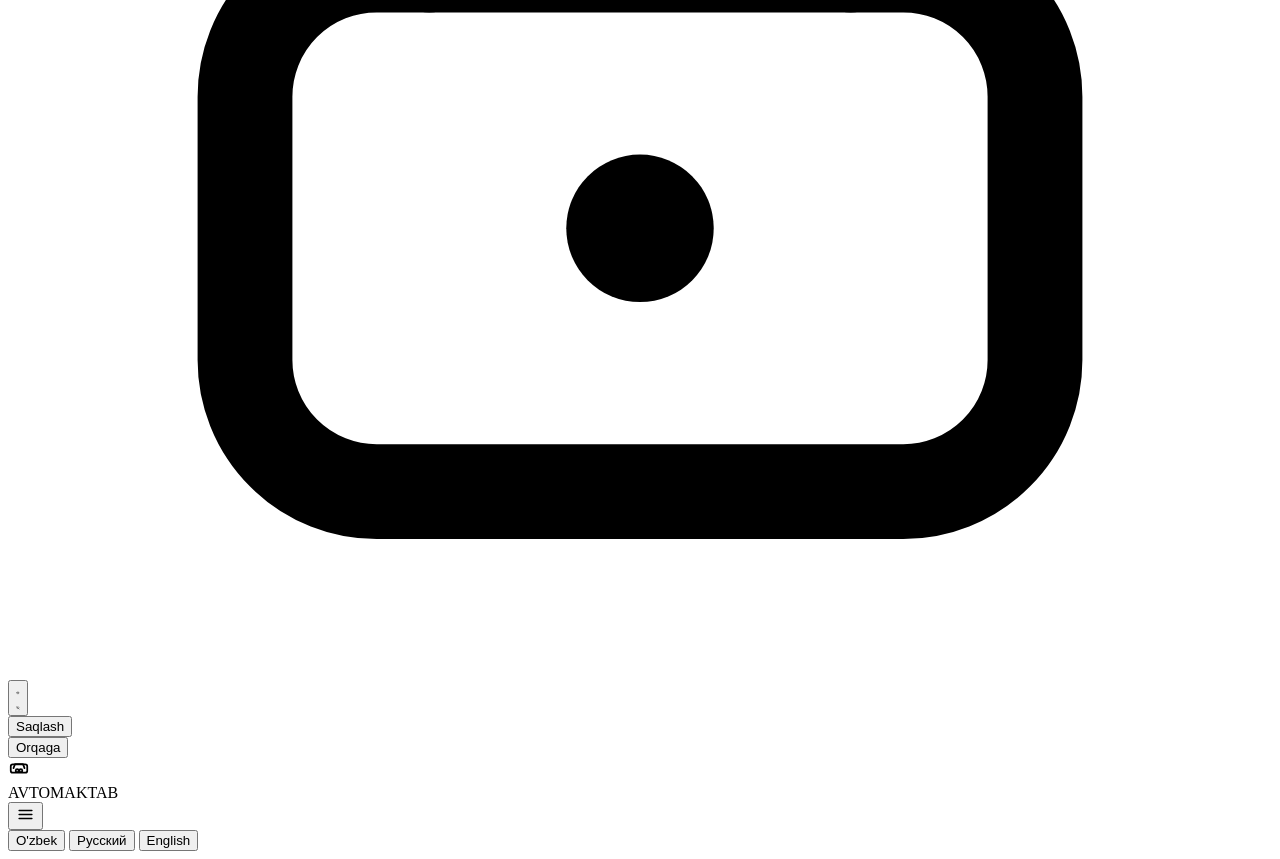
==== commit 833d99b1: "Modul 1-4: parol/login oqimi, foydalanuvchi va admin boshqaruvi, instruktor "Xabarlar" olib tashland" ====
--- a/web/index.html
+++ b/web/index.html
@@ -242,10 +242,44 @@
         <div class="fl-field">
           <input type="password" id="reset-pass" placeholder=" " autocomplete="new-password">
           <label for="reset-pass" data-i18n="auth.new_password">Yangi parol</label>
+          <svg class="fl-ico" viewBox="0 0 24 24" fill="none" stroke="currentColor" stroke-width="1.8" stroke-linecap="round" stroke-linejoin="round">
+            <rect x="4.5" y="10.5" width="15" height="10" rx="2.5"/>
+            <path d="M8 10.5V8a4 4 0 0 1 8 0v2.5"/>
+            <circle cx="12" cy="15.5" r="1.4" fill="currentColor" stroke="none"/>
+          </svg>
+          <button type="button" class="eye-btn" data-eye-for="reset-pass" aria-label="Parolni ko'rsatish">
+            <svg class="ico-eye" viewBox="0 0 24 24" fill="none" stroke="currentColor" stroke-width="1.8" stroke-linecap="round" stroke-linejoin="round">
+              <path d="M2 12s3.6-6 10-6 10 6 10 6-3.6 6-10 6-10-6-10-6z"/>
+              <circle cx="12" cy="12" r="2.8"/>
+            </svg>
+            <svg class="ico-eye-off hidden" viewBox="0 0 24 24" fill="none" stroke="currentColor" stroke-width="1.8" stroke-linecap="round" stroke-linejoin="round">
+              <path d="M3 3l18 18"/>
+              <path d="M10.6 5.2A10.6 10.6 0 0 1 12 5c6.4 0 10 6 10 6a17.6 17.6 0 0 1-2.4 3.1"/>
+              <path d="M6.6 6.7A17 17 0 0 0 2 11s3.6 6 10 6a10.4 10.4 0 0 0 4.2-.9"/>
+              <path d="M9.9 9.9a3 3 0 0 0 4.2 4.2"/>
+            </svg>
+          </button>
         </div>
         <div class="fl-field">
           <input type="password" id="reset-pass2" placeholder=" " autocomplete="new-password">
           <label for="reset-pass2" data-i18n="auth.confirm_password">Parolni tasdiqlash</label>
+          <svg class="fl-ico" viewBox="0 0 24 24" fill="none" stroke="currentColor" stroke-width="1.8" stroke-linecap="round" stroke-linejoin="round">
+            <rect x="4.5" y="10.5" width="15" height="10" rx="2.5"/>
+            <path d="M8 10.5V8a4 4 0 0 1 8 0v2.5"/>
+            <circle cx="12" cy="15.5" r="1.4" fill="currentColor" stroke="none"/>
+          </svg>
+          <button type="button" class="eye-btn" data-eye-for="reset-pass2" aria-label="Parolni ko'rsatish">
+            <svg class="ico-eye" viewBox="0 0 24 24" fill="none" stroke="currentColor" stroke-width="1.8" stroke-linecap="round" stroke-linejoin="round">
+              <path d="M2 12s3.6-6 10-6 10 6 10 6-3.6 6-10 6-10-6-10-6z"/>
+              <circle cx="12" cy="12" r="2.8"/>
+            </svg>
+            <svg class="ico-eye-off hidden" viewBox="0 0 24 24" fill="none" stroke="currentColor" stroke-width="1.8" stroke-linecap="round" stroke-linejoin="round">
+              <path d="M3 3l18 18"/>
+              <path d="M10.6 5.2A10.6 10.6 0 0 1 12 5c6.4 0 10 6 10 6a17.6 17.6 0 0 1-2.4 3.1"/>
+              <path d="M6.6 6.7A17 17 0 0 0 2 11s3.6 6 10 6a10.4 10.4 0 0 0 4.2-.9"/>
+              <path d="M9.9 9.9a3 3 0 0 0 4.2 4.2"/>
+            </svg>
+          </button>
         </div>
         <button type="button" class="btn-login" id="reset-apply" data-i18n="auth.save">Saqlash</button>
       </div>
@@ -285,6 +319,14 @@
 
 <script src="/js/i18n.js"></script>
 <script src="/js/api.js"></script>
+<!-- XARITA VAQTINCHA O'CHIRILGAN — API kalit va Geosuggest to'liq sozlangandan
+     so'ng qayta yoqiladi. "Uchrashuv joyi" hozir oddiy MATN maydoni
+     (`shared.js` -> `openPickupEdit`). Xarita moduli `map.js` BUTUNLIGICHA
+     saqlangan va yuklanmoqda davom etadi (u `config()`/`mount()` CHAQLANGANDA
+     faqat Yandex skriptini yuklaydi — sahifa ochilganda yuklamaydi), shuning
+     uchun kelajakda faqat `shared.js` dagi `MAP_DISABLED` bayrog'ini o'zgartirish
+     yetarli bo'ladi. -->
+<script src="/js/map.js"></script>
 <script src="/js/ui.js"></script>
 <script src="/js/views-admin.js"></script>
 <script src="/js/views-instructor.js"></script>
